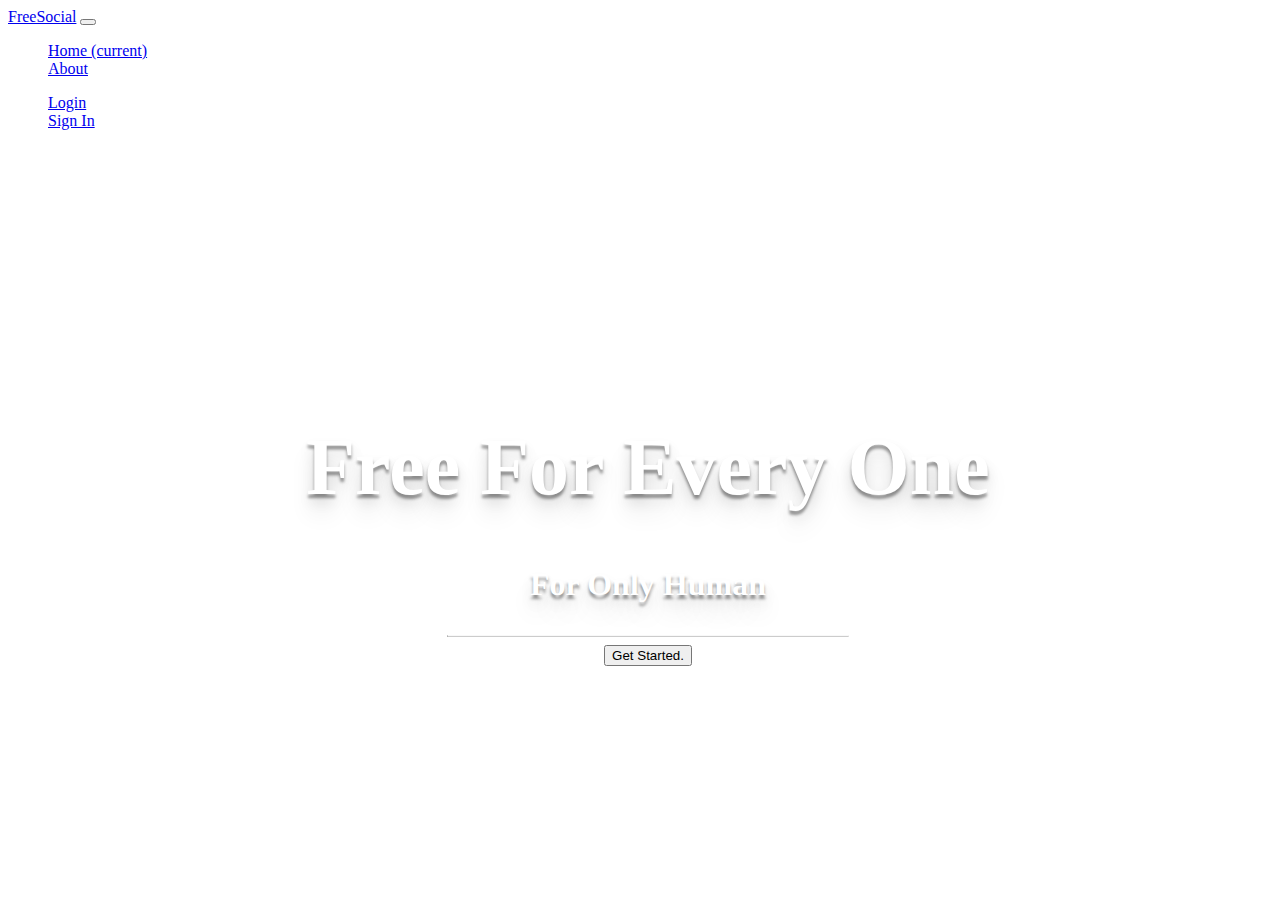
==== index.html @ 88f6054b "Xong home base và nút sign up, get started" ====
<!DOCTYPE html>
<html>
<head>
	<title>FreeSocial</title>
	<link rel="stylesheet" href="https://stackpath.bootstrapcdn.com/bootstrap/4.1.3/css/bootstrap.min.css" integrity="sha384-MCw98/SFnGE8fJT3GXwEOngsV7Zt27NXFoaoApmYm81iuXoPkFOJwJ8ERdknLPMO" crossorigin="anonymous">
	<link rel="stylesheet" type="text/css" href="app.css">
	<link rel="stylesheet" href="https://use.fontawesome.com/releases/v5.8.2/css/all.css" integrity="sha384-oS3vJWv+0UjzBfQzYUhtDYW+Pj2yciDJxpsK1OYPAYjqT085Qq/1cq5FLXAZQ7Ay" crossorigin="anonymous">

</head>
<body>
	<!-- TODO: Navbar -->
	<nav class="navbar navbar-expand-md navbar-light bg-light navbar-fixed-top">
		<div class="container">
			<a class="navbar-brand" href="#"><i class="fab fa-joomla"></i> FreeSocial</a>
		  <button class="navbar-toggler" type="button" data-toggle="collapse" data-target="#collapse_items" aria-controls="navbarSupportedContent" aria-expanded="false" aria-label="Toggle navigation">
		    <span class="navbar-toggler-icon"></span>
		  </button>

		  <div class="collapse navbar-collapse" id="collapse_items">
		    <ul class="navbar-nav mr-auto">
		      <li class="nav-item navbar_items_custom">
		        <a class="nav-link" href="#">Home <span class="sr-only">(current)</span></a>
		      </li>
		      <li class="nav-item navbar_items_custom">
		        <a class="nav-link" href="#">About</a>
		      </li>
		    </ul>
				<ul class="navbar-nav ml-auto">
					<li class="nav-item navbar_items_custom">
						<a class="nav-link" href="#">Login <i class="fa fa-user"></i></a>
					</li>
					<li class="nav-item navbar_items_custom">
						<a id="sign_in" class="nav-link" href="#">Sign In <i class="fa fa-user-plus"></i></a>
					</li>
				</ul>
		  </div> <!-- collapse -->
		</div>
	</nav>

	<div class="container">
	 	<div class="row">
	 		<div class="col-lg-12">
	 			<div class="content">
	 				<h1>Free For Every One</h1>
	 				<h3>For Only Human</h3>
	 				<hr>
	 				<button id="start" class="btn btn-default btn-lg"><i class="far fa-play-circle"></i> Get Started.</button>
	 			</div>
	 		</div>
	 	</div>
	</div>

	<!-- TODO: modal popup section -->

	<div class="bg-modal">
		<div class="modal-contents">
			<div class="close pt-0 pb-0"><i class="fas fa-times"></i></div>
			<div class="col">
				<div class="row-md-2">
					<form class="" action="index.html" method="post">
						<input type="text" placeholder="Name">
						<input type="email" placeholder="E-Mail">
					</form>
				</div>
			</div> <!-- modal-contents-->
		</div> <!-- bg-modal-->
	</div>


	<script type="text/javascript" src="script.js"></script>
	<script src="https://code.jquery.com/jquery-3.3.1.slim.min.js" integrity="sha384-q8i/X+965DzO0rT7abK41JStQIAqVgRVzpbzo5smXKp4YfRvH+8abtTE1Pi6jizo" crossorigin="anonymous"></script>
	<script src="https://cdnjs.cloudflare.com/ajax/libs/popper.js/1.14.3/umd/popper.min.js" integrity="sha384-ZMP7rVo3mIykV+2+9J3UJ46jBk0WLaUAdn689aCwoqbBJiSnjAK/l8WvCWPIPm49" crossorigin="anonymous"></script>
	<script src="https://stackpath.bootstrapcdn.com/bootstrap/4.1.3/js/bootstrap.min.js" integrity="sha384-ChfqqxuZUCnJSK3+MXmPNIyE6ZbWh2IMqE241rYiqJxyMiZ6OW/JmZQ5stwEULTy" crossorigin="anonymous"></script>
</body>
</html>
---- app.css ----
body {
    background-image: url("/image/Picture1.png");
    background-size: cover;
    background-position: center;
    background-repeat: no-repeat;
    background-attachment: fixed;
}

body,html {
    width: 100%;
    height: 100%;
    font-family: "Lato";
    color: white;
}

.navbar_items_custom:hover {
  background-color: #AFAFAF;
  font-color: black;
}

.navbar {
  height: 40px;
}

.content{
	padding-top: 25%;
	text-align: center;
    text-shadow: 0px 4px 3px rgba(0,0,0,0.4),
                 0px 8px 13px rgba(0,0,0,0.1),
                 0px 18px 23px rgba(0,0,0,0.1);
}

.content h1 {
  font-weight: 700;
	font-size: 5rem;
}
.content h3 {
  font-size: 2rem;
}
.content hr {
    width: 400px;
    border-top: 1px solid #f8f8f8;
    border-bottom: 1px solid rgba(0,0,0,0.2);
}

.bg-modal {
	background-color: rgba(0, 0, 0, 0.8);
	width: 100%;
	height: 100%;
	position: absolute;
	top: 0;
	display: none;
	justify-content: center;
	align-items: center;
}

.modal-contents {
	height: 300px;
	width: 500px;
	background-color: white;
	text-align: center;
	padding: 20px;
	position: relative;
	border-radius: 4px;
}

input {
	margin: 15px auto;
	display: block;
	width: 50%;
	padding: 8px;
	border: 1px solid gray;
}

.close {
	position: absolute;
	top: 0px;
	right: 10px;
	font-size: 29px;;
	color: black;
	/* transform: rotate(40deg); */
	cursor: pointer;
	&:hover {
		color: #666;
	};
}

._input {
  background-color: black;
  border-radius: 4px;
}
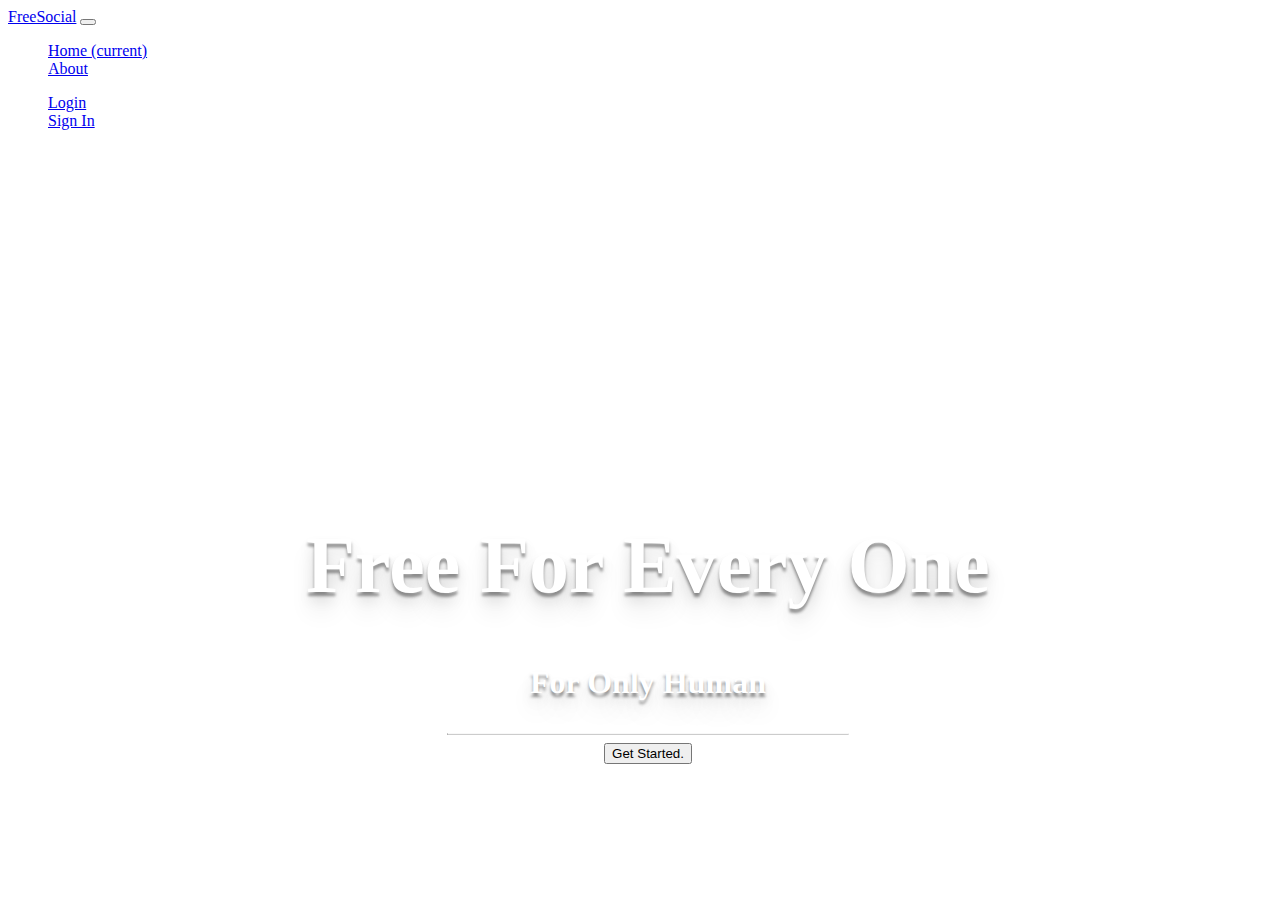
==== commit 6c75ccdb: "final" ====
--- a/index.html
+++ b/index.html
@@ -6,6 +6,11 @@
 	<link rel="stylesheet" type="text/css" href="app.css">
 	<link rel="stylesheet" href="https://use.fontawesome.com/releases/v5.8.2/css/all.css" integrity="sha384-oS3vJWv+0UjzBfQzYUhtDYW+Pj2yciDJxpsK1OYPAYjqT085Qq/1cq5FLXAZQ7Ay" crossorigin="anonymous">
 
+	<style media="screen">
+		body {
+			background-image: url("image/Picture1.png");
+		}
+	</style>
 </head>
 <body>
 	<!-- TODO: Navbar -->
@@ -27,7 +32,7 @@
 		    </ul>
 				<ul class="navbar-nav ml-auto">
 					<li class="nav-item navbar_items_custom">
-						<a class="nav-link" href="#">Login <i class="fa fa-user"></i></a>
+						<a id="log_in" class="nav-link" href="#">Login <i class="fa fa-user"></i></a>
 					</li>
 					<li class="nav-item navbar_items_custom">
 						<a id="sign_in" class="nav-link" href="#">Sign In <i class="fa fa-user-plus"></i></a>
@@ -50,21 +55,34 @@
 	 	</div>
 	</div>
 
-	<!-- TODO: modal popup section -->
+	<!-- TODO: modal popup section "gets started + Sign IN" -->
 
-	<div class="bg-modal">
-		<div class="modal-contents">
-			<div class="close pt-0 pb-0"><i class="fas fa-times"></i></div>
-			<div class="col">
-				<div class="row-md-2">
-					<form class="" action="index.html" method="post">
-						<input type="text" placeholder="Name">
-						<input type="email" placeholder="E-Mail">
+		<div id="test1" class="bg-modal">
+				<div class="modal-contents">
+					<div class="close pt-0 pb-0 "><i class="fas fa-times"></i></div>
+					<form class="" action="index.html" method="">
+							<input class="col-12" id="first_name" type="text" placeholder="First name" name="first_name" required>
+							<input class="col-12" id="last_name" type="text" placeholder="Last Name" name="last_name" required>
+							<input class="col-12" id="email" type="email" placeholder="Your E-Mail" name="email" required>
+							<input class="col-12" id="password" type="password" placeholder="Password" name="password" required>
+							<button type="" class="col-12 btn btn-success border border-light" id="signin" name="">Sign In</button>
 					</form>
-				</div>
-			</div> <!-- modal-contents-->
-		</div> <!-- bg-modal-->
-	</div>
+				</div> <!-- bg-modal items -->
+		</div>
+
+		<!-- TODO: Login -->
+
+		<div id="test2" class="bg-modal">
+				<div class="modal-contents login_height">
+					<div id="login_close" class="close pt-0 pb-0 "><i class="far fa-times-circle"></i></i></div>
+					<form class="" action="index.html" method="">
+							<input class="col-12" id="user_name" type="text" placeholder="Your account." name="user_name" required>
+							<input class="col-12" id="user_password" type="text" placeholder="Password" name="user_password">
+							<button type="" class="col-12 btn btn-success border border-light" id="login" name="">Log In</button>
+					</form>
+				</div> <!-- bg-modal items -->
+		</div>
+
 
 
 	<script type="text/javascript" src="script.js"></script>
--- a/app.css
+++ b/app.css
@@ -1,5 +1,5 @@
 body {
-    background-image: url("/image/Picture1.png");
+    background-image: url("");
     background-size: cover;
     background-position: center;
     background-repeat: no-repeat;
@@ -18,9 +18,7 @@
   font-color: black;
 }
 
-.navbar {
-  height: 40px;
-}
+
 
 .content{
 	padding-top: 25%;
@@ -55,21 +53,27 @@
 }
 
 .modal-contents {
-	height: 300px;
-	width: 500px;
-	background-color: white;
+	height: 350px;
+	width: 300px;
 	text-align: center;
 	padding: 20px;
 	position: relative;
 	border-radius: 4px;
+  background-image: none;
+}
+
+.login_height{
+  height: 220px;
+  background-image: none;
 }
 
 input {
 	margin: 15px auto;
 	display: block;
-	width: 50%;
+	width: 40%;
 	padding: 8px;
 	border: 1px solid gray;
+  border-radius: 4px
 }
 
 .close {
@@ -89,3 +93,11 @@
   background-color: black;
   border-radius: 4px;
 }
+
+#start:hover {
+  background: #BABFC4;
+}
+
+#test2 model-contents {
+  width: 2000px;
+}
